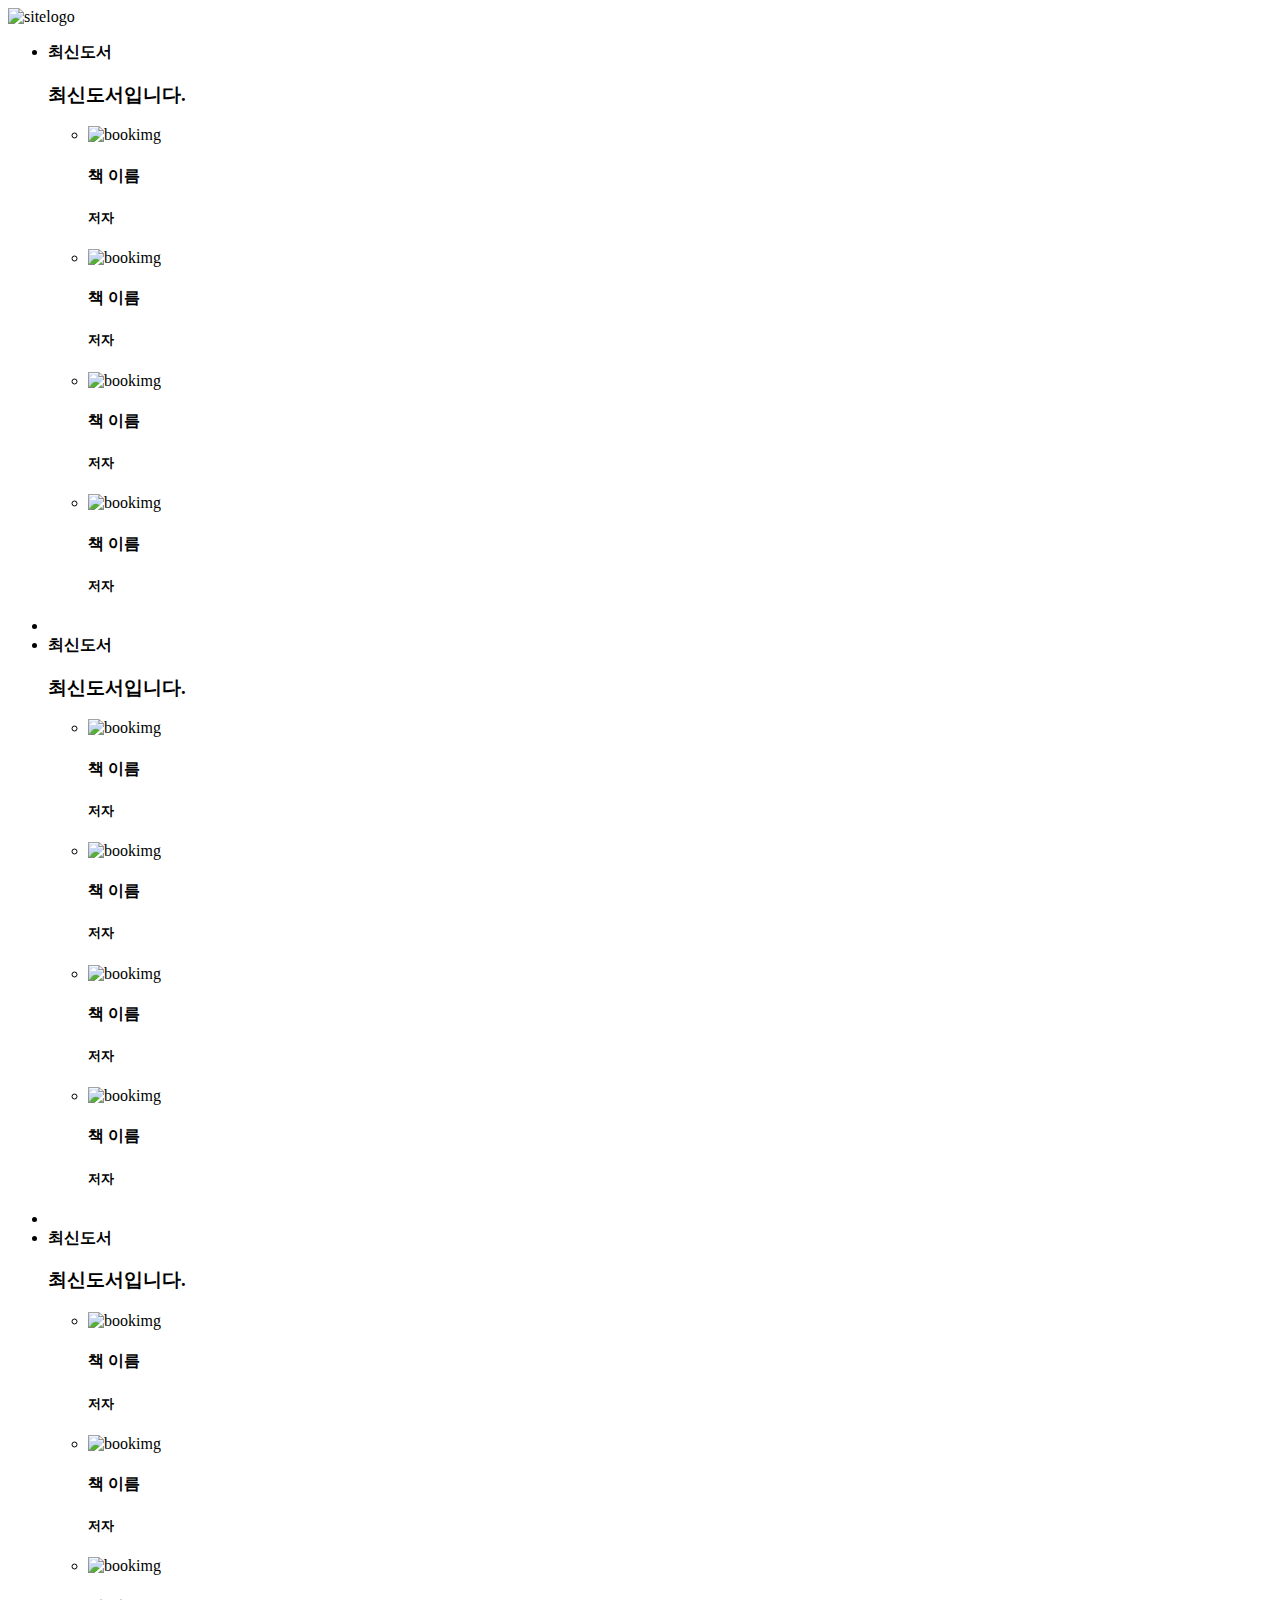
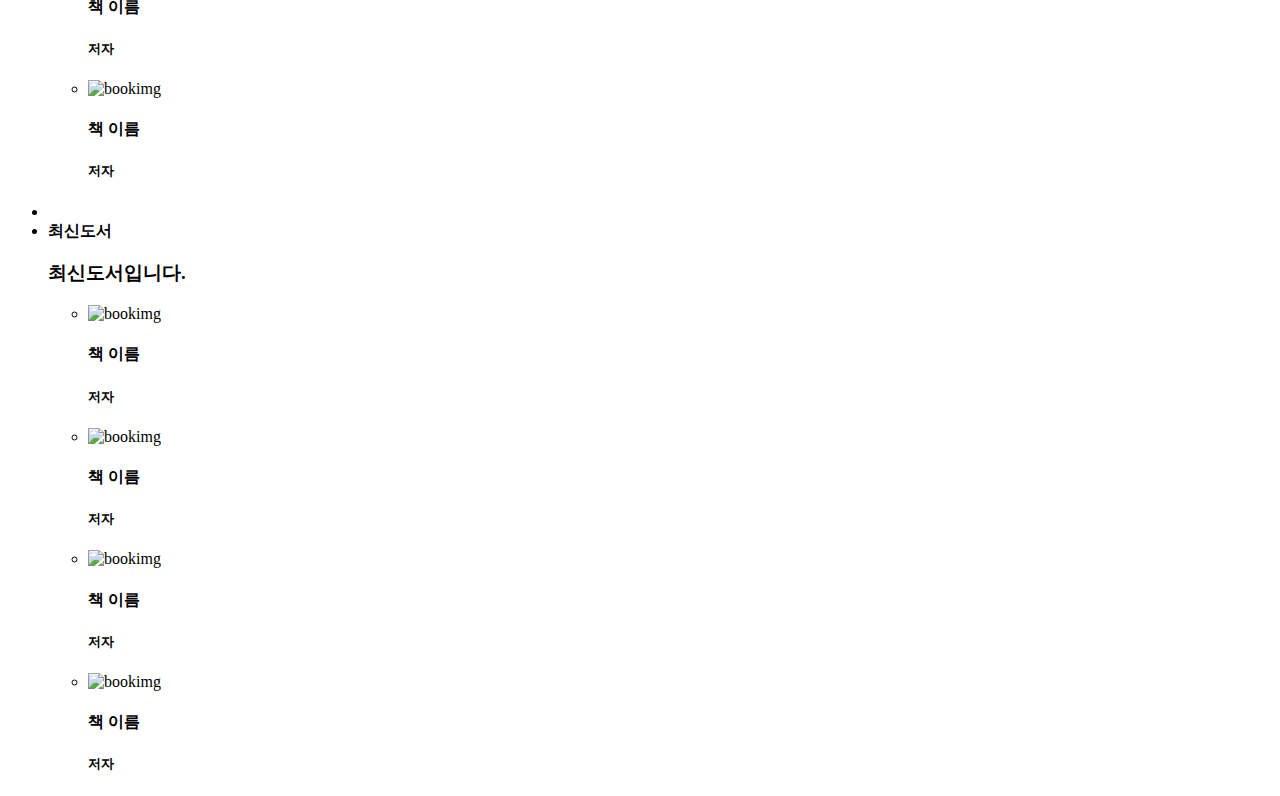
==== index.html @ e34bf83e "error?" ====
<!DOCTYPE html>
<html>
<head>
	<meta charset="utf-8">
	<title>copygoogle</title>
</head>
<body>
	<div id="top">
		<div id="logo">
			<img src="http://images.kbench.com:8080/kbench/article/2010_07/k86291p1n1.jpg" alt="sitelogo">	
		</div>
		<div id="serch">
			
		</div>
		<div id="topmenu">
			
		</div>
	</div>
	<div id="contents">

		<div id="topnav">
			
		</div>
		<div id="sidenav">
			
		</div>
		<div id="books">
			<ul>
				<li>
					<b>최신도서</b>
					<h3>최신도서입니다.</h3>
					<ul>
						<li>
							<img src="http://tv01.search.naver.net/ugc?t=252x448&q=http://imgnews.naver.com/image/5230/2013/07/17/17033013_001_59_20130717155005.jpg" alt="bookimg">
							<h4>책 이름</h4>
							<h5>저자</h5>
						</li>
						<li>
							<img src="http://tv01.search.naver.net/ugc?t=252x448&q=http://imgnews.naver.com/image/5230/2013/07/17/17033013_001_59_20130717155005.jpg" alt="bookimg">
							<h4>책 이름</h4>
							<h5>저자</h5>
						</li>
						<li>
							<img src="http://tv01.search.naver.net/ugc?t=252x448&q=http://imgnews.naver.com/image/5230/2013/07/17/17033013_001_59_20130717155005.jpg" alt="bookimg">
							<h4>책 이름</h4>
							<h5>저자</h5>
						</li>
						<li>
							<img src="http://tv01.search.naver.net/ugc?t=252x448&q=http://imgnews.naver.com/image/5230/2013/07/17/17033013_001_59_20130717155005.jpg" alt="bookimg">
							<h4>책 이름</h4>
							<h5>저자</h5>
						</li>
					</ul>
				</li>
				<li>
					<li>
					<b>최신도서</b>
					<h3>최신도서입니다.</h3>
					<ul>
						<li>
							<img src="http://tv01.search.naver.net/ugc?t=252x448&q=http://imgnews.naver.com/image/5230/2013/07/17/17033013_001_59_20130717155005.jpg" alt="bookimg">
							<h4>책 이름</h4>
							<h5>저자</h5>
						</li>
						<li>
							<img src="http://tv01.search.naver.net/ugc?t=252x448&q=http://imgnews.naver.com/image/5230/2013/07/17/17033013_001_59_20130717155005.jpg" alt="bookimg">
							<h4>책 이름</h4>
							<h5>저자</h5>
						</li>
						<li>
							<img src="http://tv01.search.naver.net/ugc?t=252x448&q=http://imgnews.naver.com/image/5230/2013/07/17/17033013_001_59_20130717155005.jpg" alt="bookimg">
							<h4>책 이름</h4>
							<h5>저자</h5>
						</li>
						<li>
							<img src="http://tv01.search.naver.net/ugc?t=252x448&q=http://imgnews.naver.com/image/5230/2013/07/17/17033013_001_59_20130717155005.jpg" alt="bookimg">
							<h4>책 이름</h4>
							<h5>저자</h5>
						</li>
					</ul>
				</li>
				<li>
					<li>
					<b>최신도서</b>
					<h3>최신도서입니다.</h3>
					<ul>
						<li>
							<img src="http://tv01.search.naver.net/ugc?t=252x448&q=http://imgnews.naver.com/image/5230/2013/07/17/17033013_001_59_20130717155005.jpg" alt="bookimg">
							<h4>책 이름</h4>
							<h5>저자</h5>
						</li>
						<li>
							<img src="http://tv01.search.naver.net/ugc?t=252x448&q=http://imgnews.naver.com/image/5230/2013/07/17/17033013_001_59_20130717155005.jpg" alt="bookimg">
							<h4>책 이름</h4>
							<h5>저자</h5>
						</li>
						<li>
							<img src="http://tv01.search.naver.net/ugc?t=252x448&q=http://imgnews.naver.com/image/5230/2013/07/17/17033013_001_59_20130717155005.jpg" alt="bookimg">
							<h4>책 이름</h4>
							<h5>저자</h5>
						</li>
						<li>
							<img src="http://tv01.search.naver.net/ugc?t=252x448&q=http://imgnews.naver.com/image/5230/2013/07/17/17033013_001_59_20130717155005.jpg" alt="bookimg">
							<h4>책 이름</h4>
							<h5>저자</h5>
						</li>
					</ul>
				</li>
				<li>
					<li>
					<b>최신도서</b>
					<h3>최신도서입니다.</h3>
					<ul>
						<li>
							<img src="http://tv01.search.naver.net/ugc?t=252x448&q=http://imgnews.naver.com/image/5230/2013/07/17/17033013_001_59_20130717155005.jpg" alt="bookimg">
							<h4>책 이름</h4>
							<h5>저자</h5>
						</li>
						<li>
							<img src="http://tv01.search.naver.net/ugc?t=252x448&q=http://imgnews.naver.com/image/5230/2013/07/17/17033013_001_59_20130717155005.jpg" alt="bookimg">
							<h4>책 이름</h4>
							<h5>저자</h5>
						</li>
						<li>
							<img src="http://tv01.search.naver.net/ugc?t=252x448&q=http://imgnews.naver.com/image/5230/2013/07/17/17033013_001_59_20130717155005.jpg" alt="bookimg">
							<h4>책 이름</h4>
							<h5>저자</h5>
						</li>
						<li>
							<img src="http://tv01.search.naver.net/ugc?t=252x448&q=http://imgnews.naver.com/image/5230/2013/07/17/17033013_001_59_20130717155005.jpg" alt="bookimg">
							<h4>책 이름</h4>
							<h5>저자</h5>
						</li>
					</ul>
				</li>
			</ul>
		</div>
    	</div>
	</div>
</body>
</html>
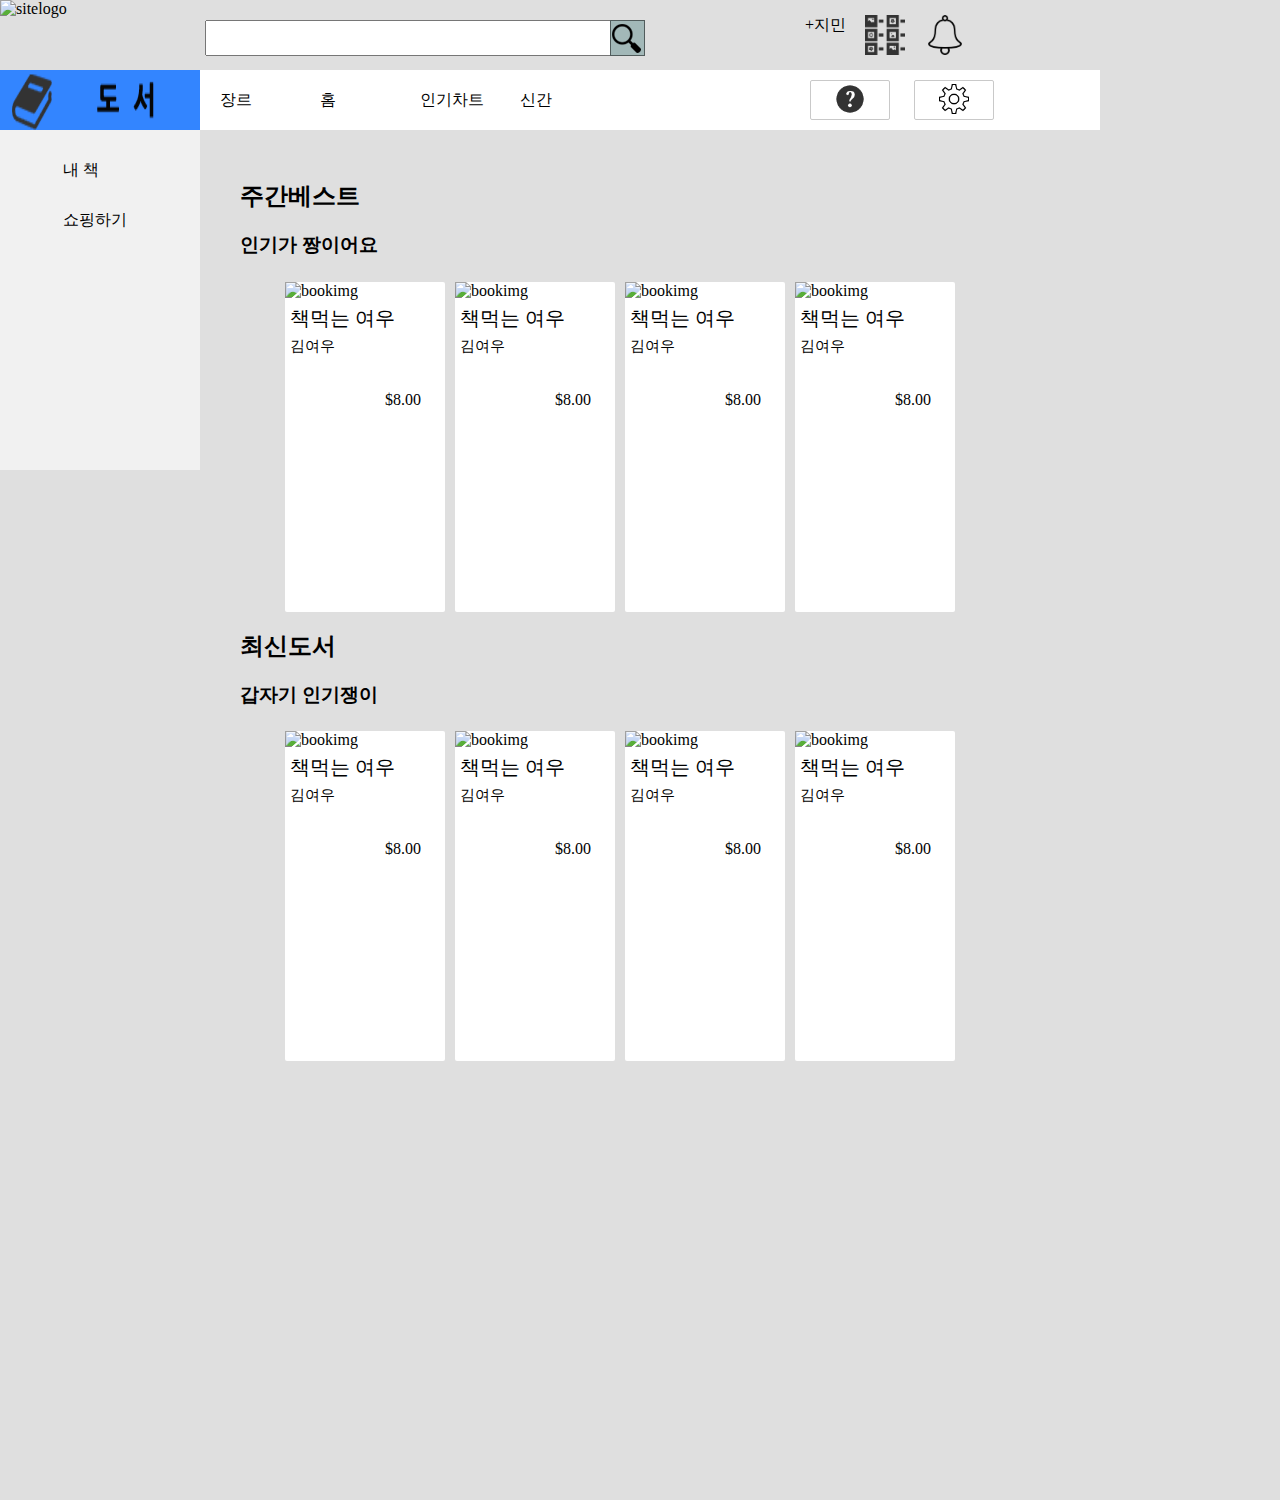
==== commit 8a09afa7: "with css" ====
--- a/index.html
+++ b/index.html
@@ -3,135 +3,152 @@
 <head>
 	<meta charset="utf-8">
 	<title>copygoogle</title>
+	<link rel="stylesheet" type="text/css" href="main.css" />
 </head>
 <body>
 	<div id="top">
 		<div id="logo">
-			<img src="http://images.kbench.com:8080/kbench/article/2010_07/k86291p1n1.jpg" alt="sitelogo">	
+			<img src="http://images.kbench.com:8080/kbench/article/2010_07/k86291p1n1.jpg" alt="sitelogo" height=60 width=200>	
 		</div>
-		<div id="serch">
-			
+		<div id="search">
+			<input type="text">
+			<button type="button" id="search_button"></button>
 		</div>
 		<div id="topmenu">
-			
+			<div class="top-menu-btn">
+			<a herf="">+지민</a> 
+			</div>
+			<div class="top-menu-btn">
+			<img src="list.png" width=40px; height=40px>
+			</div>
+			<div class="top-menu-btn">
+			<img src="bell.png"width=40px; height=40px>
+			</div>
+			<div class="top-menu-btn">
+				
+			</div>
 		</div>
 	</div>
 	<div id="contents">
 
 		<div id="topnav">
-			
+			<div id="left-nav">
+			<div class="left-nav">장르</div>
+			<div class="left-nav">홈</div>
+			<div class="left-nav">인기차트</div>
+			<div class="left-nav">신간</div>
+			</div>
+			<div id="right-btn">
+			<button type="button"><img src="help.png" width=30px height=30px></button>
+			<button type="button"><img src="settings.png" width=30px height=30px></button>
+			</div>
 		</div>
 		<div id="sidenav">
-			
+			<img src="current.png" alt="current">
+			<div id="shortcut"> </div>
+			<ul>
+				<li><div class="side-list">내 책</div></li>
+				<li><div class="side-list">쇼핑하기</div></li>
+			</ul>
 		</div>
 		<div id="books">
+			<div class="bookcase">
 			<ul>
+
 				<li>
-					<b>최신도서</b>
-					<h3>최신도서입니다.</h3>
+					
+					<h2>주간베스트</h2>
+					<h3>인기가 짱이어요</h3>
 					<ul>
 						<li>
-							<img src="http://tv01.search.naver.net/ugc?t=252x448&q=http://imgnews.naver.com/image/5230/2013/07/17/17033013_001_59_20130717155005.jpg" alt="bookimg">
-							<h4>책 이름</h4>
-							<h5>저자</h5>
+						<div class="book-solo">
+							<img src="http://tv01.search.naver.net/ugc?t=252x448&q=http://imgnews.naver.com/image/5230/2013/07/17/17033013_001_59_20130717155005.jpg" alt="bookimg" height=200px width=160px>
+							<div class="book-name">책먹는 여우</div>
+							<div class="book-author">김여우</div>
+							<div class="book-price">$8.00</div>
+						</div>
 						</li>
 						<li>
-							<img src="http://tv01.search.naver.net/ugc?t=252x448&q=http://imgnews.naver.com/image/5230/2013/07/17/17033013_001_59_20130717155005.jpg" alt="bookimg">
-							<h4>책 이름</h4>
-							<h5>저자</h5>
+						<div class="book-solo">
+							<img src="http://tv01.search.naver.net/ugc?t=252x448&q=http://imgnews.naver.com/image/5230/2013/07/17/17033013_001_59_20130717155005.jpg" alt="bookimg" height=200px width=160px>
+							<div class="book-name">책먹는 여우</div>
+							<div class="book-author">김여우</div>
+							<div class="book-price">$8.00</div>
+						</div>
 						</li>
 						<li>
-							<img src="http://tv01.search.naver.net/ugc?t=252x448&q=http://imgnews.naver.com/image/5230/2013/07/17/17033013_001_59_20130717155005.jpg" alt="bookimg">
-							<h4>책 이름</h4>
-							<h5>저자</h5>
+						<div class="book-solo">
+							<img src="http://tv01.search.naver.net/ugc?t=252x448&q=http://imgnews.naver.com/image/5230/2013/07/17/17033013_001_59_20130717155005.jpg" alt="bookimg" height=200px width=160px>
+							<div class="book-name">책먹는 여우</div>
+							<div class="book-author">김여우</div>
+							<div class="book-price">$8.00</div>
+						</div>
 						</li>
 						<li>
-							<img src="http://tv01.search.naver.net/ugc?t=252x448&q=http://imgnews.naver.com/image/5230/2013/07/17/17033013_001_59_20130717155005.jpg" alt="bookimg">
-							<h4>책 이름</h4>
-							<h5>저자</h5>
+						<div class="book-solo">
+							<img src="http://tv01.search.naver.net/ugc?t=252x448&q=http://imgnews.naver.com/image/5230/2013/07/17/17033013_001_59_20130717155005.jpg" alt="bookimg" height=200px width=160px>
+							<div class="book-name">책먹는 여우</div>
+							<div class="book-author">김여우</div>
+							<div class="book-price">$8.00</div>
+						</div>
 						</li>
 					</ul>
 				</li>
+
+				</div>
+				<div class="bookcase">
+			<ul>
+
 				<li>
-					<li>
-					<b>최신도서</b>
-					<h3>최신도서입니다.</h3>
+					
+					<h2>최신도서</h2>
+					<h3>갑자기 인기쟁이</h3>
 					<ul>
 						<li>
-							<img src="http://tv01.search.naver.net/ugc?t=252x448&q=http://imgnews.naver.com/image/5230/2013/07/17/17033013_001_59_20130717155005.jpg" alt="bookimg">
-							<h4>책 이름</h4>
-							<h5>저자</h5>
+						<div class="book-solo">
+							<img src="http://tv01.search.naver.net/ugc?t=252x448&q=http://imgnews.naver.com/image/5230/2013/07/17/17033013_001_59_20130717155005.jpg" alt="bookimg" height=200px width=160px>
+							<div class="book-name">책먹는 여우</div>
+							<div class="book-author">김여우</div>
+							<div class="book-price">$8.00</div>
+						</div>
 						</li>
 						<li>
-							<img src="http://tv01.search.naver.net/ugc?t=252x448&q=http://imgnews.naver.com/image/5230/2013/07/17/17033013_001_59_20130717155005.jpg" alt="bookimg">
-							<h4>책 이름</h4>
-							<h5>저자</h5>
+						<div class="book-solo">
+							<img src="http://tv01.search.naver.net/ugc?t=252x448&q=http://imgnews.naver.com/image/5230/2013/07/17/17033013_001_59_20130717155005.jpg" alt="bookimg" height=200px width=160px>
+							<div class="book-name">책먹는 여우</div>
+							<div class="book-author">김여우</div>
+							<div class="book-price">$8.00</div>
+						</div>
 						</li>
 						<li>
-							<img src="http://tv01.search.naver.net/ugc?t=252x448&q=http://imgnews.naver.com/image/5230/2013/07/17/17033013_001_59_20130717155005.jpg" alt="bookimg">
-							<h4>책 이름</h4>
-							<h5>저자</h5>
+						<div class="book-solo">
+							<img src="http://tv01.search.naver.net/ugc?t=252x448&q=http://imgnews.naver.com/image/5230/2013/07/17/17033013_001_59_20130717155005.jpg" alt="bookimg" height=200px width=160px>
+							<div class="book-name">책먹는 여우</div>
+							<div class="book-author">김여우</div>
+							<div class="book-price">$8.00</div>
+						</div>
 						</li>
 						<li>
-							<img src="http://tv01.search.naver.net/ugc?t=252x448&q=http://imgnews.naver.com/image/5230/2013/07/17/17033013_001_59_20130717155005.jpg" alt="bookimg">
-							<h4>책 이름</h4>
-							<h5>저자</h5>
+						<div class="book-solo">
+							<img src="http://tv01.search.naver.net/ugc?t=252x448&q=http://imgnews.naver.com/image/5230/2013/07/17/17033013_001_59_20130717155005.jpg" alt="bookimg" height=200px width=160px>
+							<div class="book-name">책먹는 여우</div>
+							<div class="book-author">김여우</div>
+							<div class="book-price">$8.00</div>
+						</div>
 						</li>
 					</ul>
 				</li>
+				
+				</div>
 				<li>
-					<li>
-					<b>최신도서</b>
-					<h3>최신도서입니다.</h3>
-					<ul>
-						<li>
-							<img src="http://tv01.search.naver.net/ugc?t=252x448&q=http://imgnews.naver.com/image/5230/2013/07/17/17033013_001_59_20130717155005.jpg" alt="bookimg">
-							<h4>책 이름</h4>
-							<h5>저자</h5>
-						</li>
-						<li>
-							<img src="http://tv01.search.naver.net/ugc?t=252x448&q=http://imgnews.naver.com/image/5230/2013/07/17/17033013_001_59_20130717155005.jpg" alt="bookimg">
-							<h4>책 이름</h4>
-							<h5>저자</h5>
-						</li>
-						<li>
-							<img src="http://tv01.search.naver.net/ugc?t=252x448&q=http://imgnews.naver.com/image/5230/2013/07/17/17033013_001_59_20130717155005.jpg" alt="bookimg">
-							<h4>책 이름</h4>
-							<h5>저자</h5>
-						</li>
-						<li>
-							<img src="http://tv01.search.naver.net/ugc?t=252x448&q=http://imgnews.naver.com/image/5230/2013/07/17/17033013_001_59_20130717155005.jpg" alt="bookimg">
-							<h4>책 이름</h4>
-							<h5>저자</h5>
-						</li>
-					</ul>
+					
+				</li>
+				
+				<li>
+					
 				</li>
 				<li>
-					<li>
-					<b>최신도서</b>
-					<h3>최신도서입니다.</h3>
-					<ul>
-						<li>
-							<img src="http://tv01.search.naver.net/ugc?t=252x448&q=http://imgnews.naver.com/image/5230/2013/07/17/17033013_001_59_20130717155005.jpg" alt="bookimg">
-							<h4>책 이름</h4>
-							<h5>저자</h5>
-						</li>
-						<li>
-							<img src="http://tv01.search.naver.net/ugc?t=252x448&q=http://imgnews.naver.com/image/5230/2013/07/17/17033013_001_59_20130717155005.jpg" alt="bookimg">
-							<h4>책 이름</h4>
-							<h5>저자</h5>
-						</li>
-						<li>
-							<img src="http://tv01.search.naver.net/ugc?t=252x448&q=http://imgnews.naver.com/image/5230/2013/07/17/17033013_001_59_20130717155005.jpg" alt="bookimg">
-							<h4>책 이름</h4>
-							<h5>저자</h5>
-						</li>
-						<li>
-							<img src="http://tv01.search.naver.net/ugc?t=252x448&q=http://imgnews.naver.com/image/5230/2013/07/17/17033013_001_59_20130717155005.jpg" alt="bookimg">
-							<h4>책 이름</h4>
-							<h5>저자</h5>
-						</li>
-					</ul>
+					
 				</li>
 			</ul>
 		</div>
--- a/main.css
+++ b/main.css
@@ -0,0 +1,171 @@
+
+
+body {
+	width:1000px;
+	height: 1500px;
+	
+	margin: 0px;
+	background-color: #dfdfdf;
+}
+
+ul{
+	list-style-type: none;
+}
+li{
+	list-style-type: none;
+
+}
+
+#top{
+	position: relative;
+	left:0;
+	top:0;
+	width:1000px;
+	height:70px;
+	
+}
+#search{
+
+  position: absolute;
+  left:205px;
+  top:20px;
+  
+}
+#search > button{
+	position: absolute;
+	left:405px;
+	top:0px;
+	border: 1px solid #515C5C;
+	border-radius: 0px;
+	width: 35px;
+	height: 36px;
+	
+
+
+	background:url(search.png);
+	background-repeat: no-repeat;
+	background-color: #A2B8B8;
+}
+
+#search > input{
+	width: 400px;
+	height: 30px;
+	
+}
+#topmenu{
+	position: absolute;
+	left:800px;
+	top:10px;
+
+	width: 300px;
+	height: 60px;
+}
+
+.top-menu-btn{
+	float: left;
+	margin: 5px;
+	width: 50px;
+	height: 40px;
+	
+}
+#logo {
+	width:200px;
+	height:70px;
+	
+}
+#contents{
+	position: static;
+}
+#sidenav{
+	position: relative;
+
+	width: 200px;
+	height:400px;
+
+	background-color: #f1f1f1;
+	
+}
+#sidenav > img{
+	position: static;
+	width:200px;
+	height:60px;
+	background-color: #3385FF;
+}
+#sidenav > #shortcut{
+	position: absolute;
+	top:40px;
+	background-color: #000000;
+}
+.side-list{
+	width:140px;
+	height: 40px;
+	padding-left: 23px;
+	padding-top: 10px;
+}
+#topnav{
+	position: absolute;
+	left: 200px;
+
+	width: 900px;
+	height: 60px;
+
+	background-color: #ffffff;
+}
+#topnav .left-nav{
+	float: left;
+	width: 80px;
+	height: 40px;
+	padding-left: 20px;
+	padding-top: 20px;
+}
+
+#topnav #right-btn{
+	position: absolute;
+	left: 600px;
+}
+#topnav button{
+margin: 10px;
+width: 80px;
+height: 40px;
+
+background-color: #ffffff;
+border:1px solid #c9c9c9;
+border-radius: 2px;
+}
+#books {
+	position: absolute;
+
+	left: 200px;
+	top: 160px;
+}
+.bookcase{
+	position: static;
+	width: 800px;
+	height: 430px;
+	
+}
+.book-solo{
+	width:160px;
+	height:330px;
+	
+	margin: 5px;
+	border-radius: 2px;
+	background-color: #ffffff;
+}
+.book-solo .book-name{
+	margin: 5px;
+	font-size: 20px;
+}
+.book-solo .book-author{
+	margin:5px;
+	font-size: 15px;
+	font-color: #c9c9c9;
+}
+.book-solo .book-price{
+	position: relative;
+	top:30px;
+	left:100px;
+}
+.bookcase >ul>li>ul>li{
+	float:left;
+}